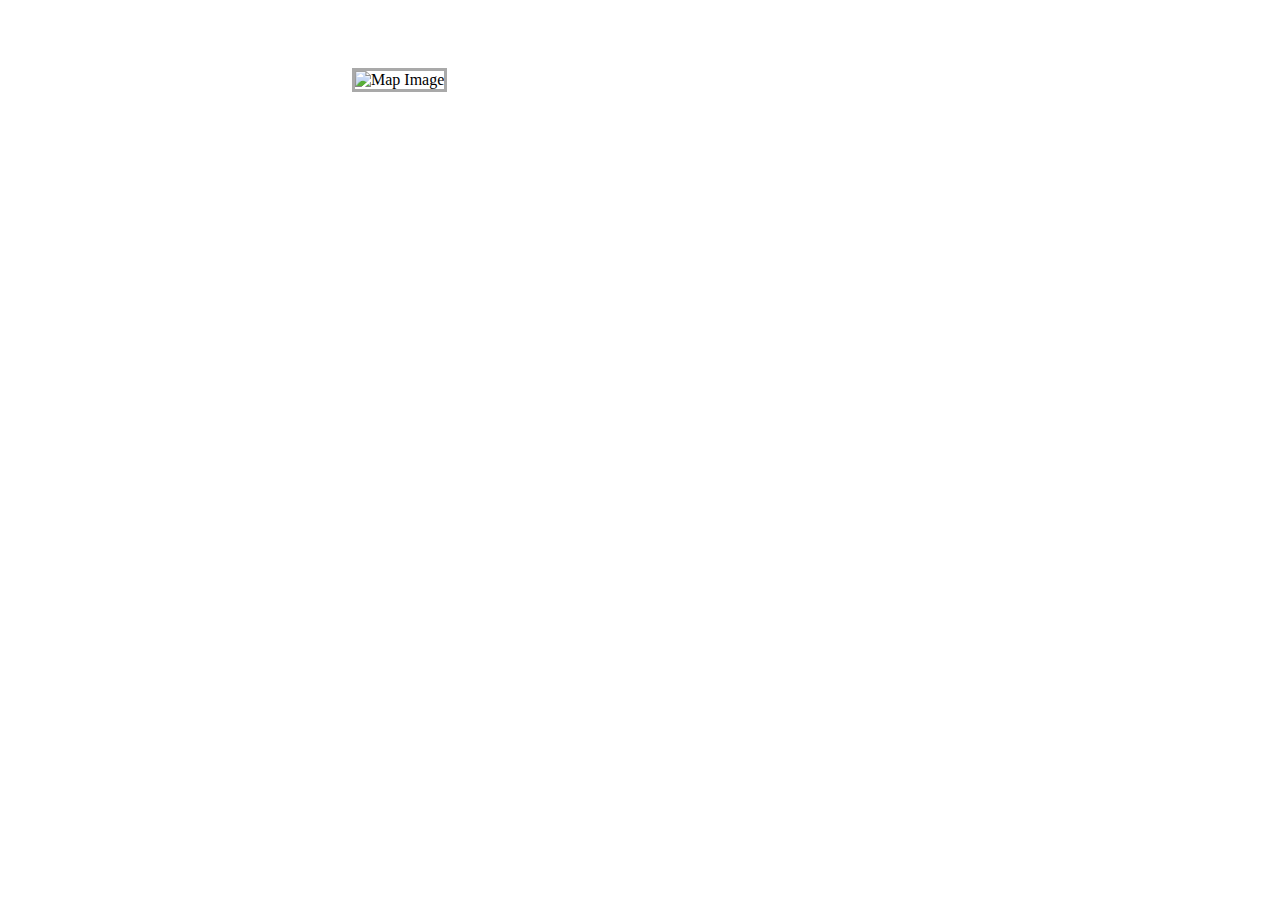
==== print.html @ ecdb1a1c "temporary changes to view scale" ====
<!DOCTYPE html>
<html lang="en">
  <head>
    <meta charset="UTF-8" />
    <meta name="viewport" content="width=device-width, initial-scale=1.0" />
    <title>Print Map</title>
    <link
      rel="stylesheet"
      href="https://js.arcgis.com/4.27/esri/themes/light/main.css"
    />
    <style>
      body {
        display: flex;
        flex-direction: column;
        align-items: center;
        justify-content: center;
        margin: 0;
        padding: 0;
      }
      .print-title {
        text-align: center;
        font-size: 24px;
        margin: 20px 0;
      }
      .print-map img {
        border: 3px solid #a9a9a9;
        margin: 0 0.75in;
      }
      .print-scale {
        text-align: center;
        font-size: 14px;
        margin: 20px 0;
      }
      .print-wrapper {
        width: 100%; /* Full width of the page */
        max-width: 8.5in; /* Limit to standard letter size */
        margin: auto; /* Center the content */
        padding: 0.5in; /* Add some padding to avoid clipping */
        box-sizing: border-box; /* Include padding in the width calculation */
      }

      @media print {
        body * {
          visibility: visible;
        }
      }
    </style>
  </head>
  <body>
    <body>
      <div class="print-wrapper">
        <div class="print-title" id="title"></div>
        <div class="print-map">
          <img id="map-image" src="" alt="Map Image" />
        </div>
        <div class="print-scale" id="scale"></div>
      </div>
    </body>

    <script>
      // Print the document once it's loaded
      window.onload = function () {
        window.print();
      };
    </script>
  </body>
</html>
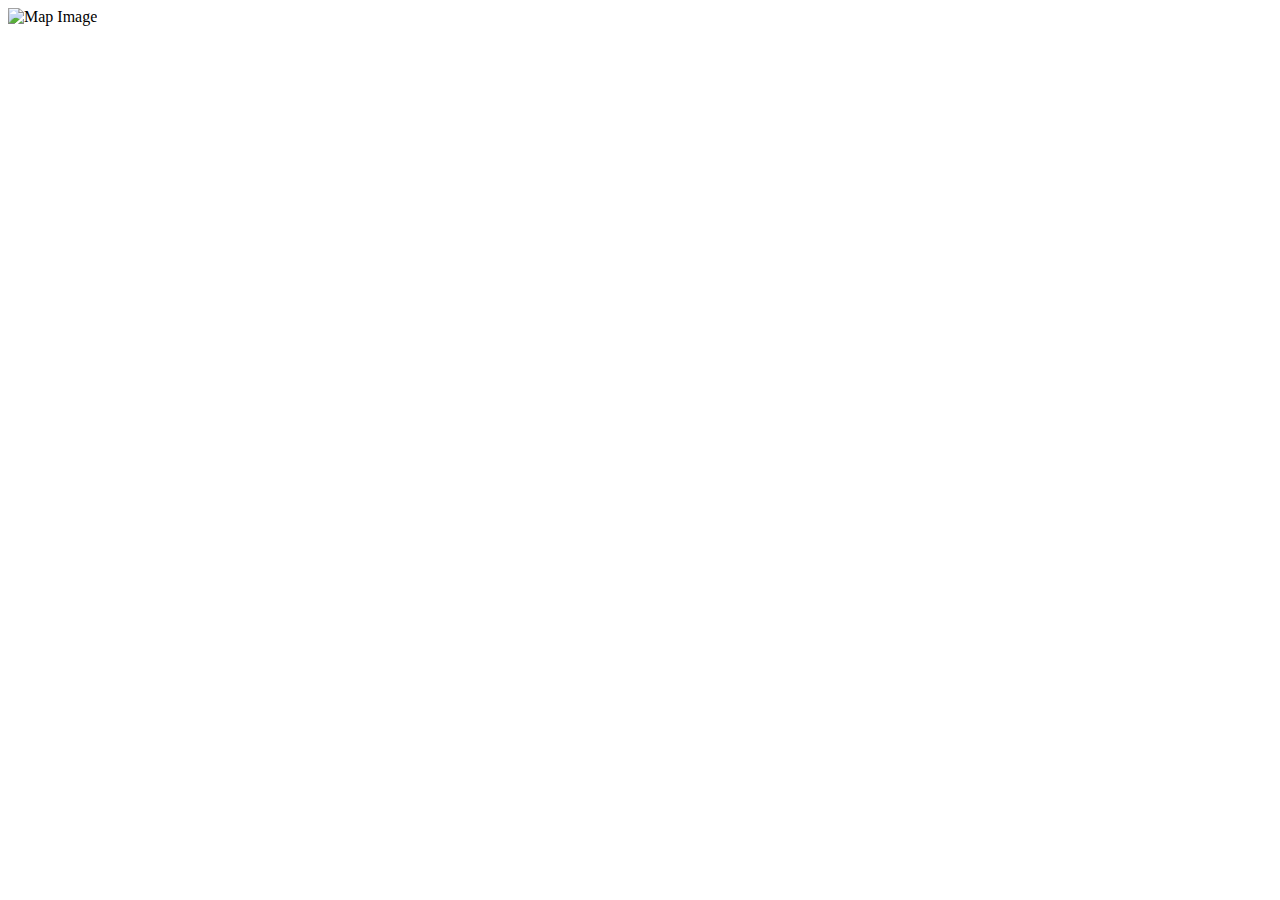
==== commit 1bb76e58: "print widget and fix sort" ====
--- a/print.html
+++ b/print.html
@@ -9,15 +9,15 @@
       href="https://js.arcgis.com/4.27/esri/themes/light/main.css"
     />
     <style>
-      body {
+      /* body {
         display: flex;
         flex-direction: column;
         align-items: center;
         justify-content: center;
         margin: 0;
         padding: 0;
-      }
-      .print-title {
+      } */
+      /* .print-title {
         text-align: center;
         font-size: 24px;
         margin: 20px 0;
@@ -30,12 +30,11 @@
         text-align: center;
         font-size: 14px;
         margin: 20px 0;
-      }
+      } */
       .print-wrapper {
         width: 100%; /* Full width of the page */
-        max-width: 8.5in; /* Limit to standard letter size */
-        margin: auto; /* Center the content */
-        padding: 0.5in; /* Add some padding to avoid clipping */
+        max-width: 4in; /* Limit to standard letter size */
+
         box-sizing: border-box; /* Include padding in the width calculation */
       }
 
